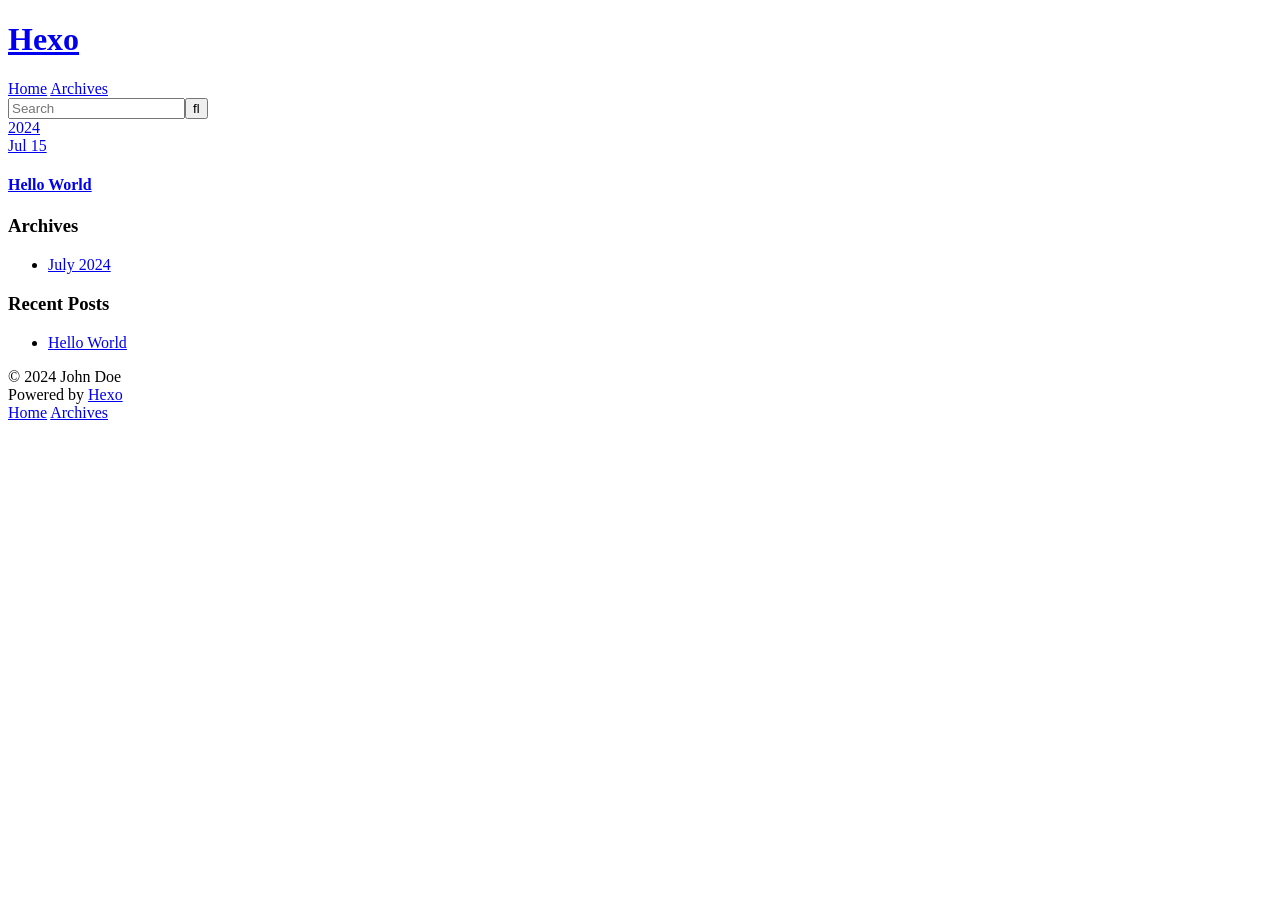
==== archives/index.html @ 8b25c2ff "Site updated: 2024-07-15 15:25:58" ====
<!DOCTYPE html>
<html>
<head>
  <meta charset="utf-8">
  
  
  <title>Archives | Hexo</title>
  <meta name="viewport" content="width=device-width, initial-scale=1, shrink-to-fit=no">
  <meta property="og:type" content="website">
<meta property="og:title" content="Hexo">
<meta property="og:url" content="http://example.com/archives/index.html">
<meta property="og:site_name" content="Hexo">
<meta property="og:locale" content="en_US">
<meta property="article:author" content="John Doe">
<meta name="twitter:card" content="summary">
  
    <link rel="alternate" href="/atom.xml" title="Hexo" type="application/atom+xml">
  
  
    <link rel="shortcut icon" href="/favicon.png">
  
  
  
<link rel="stylesheet" href="/css/style.css">

  
    
<link rel="stylesheet" href="/fancybox/jquery.fancybox.min.css">

  
  
<meta name="generator" content="Hexo 7.3.0"></head>

<body>
  <div id="container">
    <div id="wrap">
      <header id="header">
  <div id="banner"></div>
  <div id="header-outer" class="outer">
    <div id="header-title" class="inner">
      <h1 id="logo-wrap">
        <a href="/" id="logo">Hexo</a>
      </h1>
      
    </div>
    <div id="header-inner" class="inner">
      <nav id="main-nav">
        <a id="main-nav-toggle" class="nav-icon"><span class="fa fa-bars"></span></a>
        
          <a class="main-nav-link" href="/">Home</a>
        
          <a class="main-nav-link" href="/archives">Archives</a>
        
      </nav>
      <nav id="sub-nav">
        
        
          <a class="nav-icon" href="/atom.xml" title="RSS Feed"><span class="fa fa-rss"></span></a>
        
        <a class="nav-icon nav-search-btn" title="Search"><span class="fa fa-search"></span></a>
      </nav>
      <div id="search-form-wrap">
        <form action="//google.com/search" method="get" accept-charset="UTF-8" class="search-form"><input type="search" name="q" class="search-form-input" placeholder="Search"><button type="submit" class="search-form-submit">&#xF002;</button><input type="hidden" name="sitesearch" value="http://example.com"></form>
      </div>
    </div>
  </div>
</header>

      <div class="outer">
        <section id="main">
  
  
    
    
      
      
      <section class="archives-wrap">
        <div class="archive-year-wrap">
          <a href="/archives/2024" class="archive-year">2024</a>
        </div>
        <div class="archives">
    
    <article class="archive-article archive-type-post">
  <div class="archive-article-inner">
    <header class="archive-article-header">
      <a href="/2024/07/15/hello-world/" class="archive-article-date">
  <time class="dt-published" datetime="2024-07-15T07:21:46.640Z" itemprop="datePublished">Jul 15</time>
</a>
      
  
    <h1 itemprop="name">
      <a class="archive-article-title" href="/2024/07/15/hello-world/">Hello World</a>
    </h1>
  

    </header>
  </div>
</article>
  
  
    </div></section>
  


</section>
        
          <aside id="sidebar">
  
    

  
    

  
    
  
    
  <div class="widget-wrap">
    <h3 class="widget-title">Archives</h3>
    <div class="widget">
      <ul class="archive-list"><li class="archive-list-item"><a class="archive-list-link" href="/archives/2024/07/">July 2024</a></li></ul>
    </div>
  </div>


  
    
  <div class="widget-wrap">
    <h3 class="widget-title">Recent Posts</h3>
    <div class="widget">
      <ul>
        
          <li>
            <a href="/2024/07/15/hello-world/">Hello World</a>
          </li>
        
      </ul>
    </div>
  </div>

  
</aside>
        
      </div>
      <footer id="footer">
  
  <div class="outer">
    <div id="footer-info" class="inner">
      
      &copy; 2024 John Doe<br>
      Powered by <a href="https://hexo.io/" target="_blank">Hexo</a>
    </div>
  </div>
</footer>

    </div>
    <nav id="mobile-nav">
  
    <a href="/" class="mobile-nav-link">Home</a>
  
    <a href="/archives" class="mobile-nav-link">Archives</a>
  
</nav>
    


<script src="/js/jquery-3.6.4.min.js"></script>



  
<script src="/fancybox/jquery.fancybox.min.js"></script>




<script src="/js/script.js"></script>





  </div>
</body>
</html>
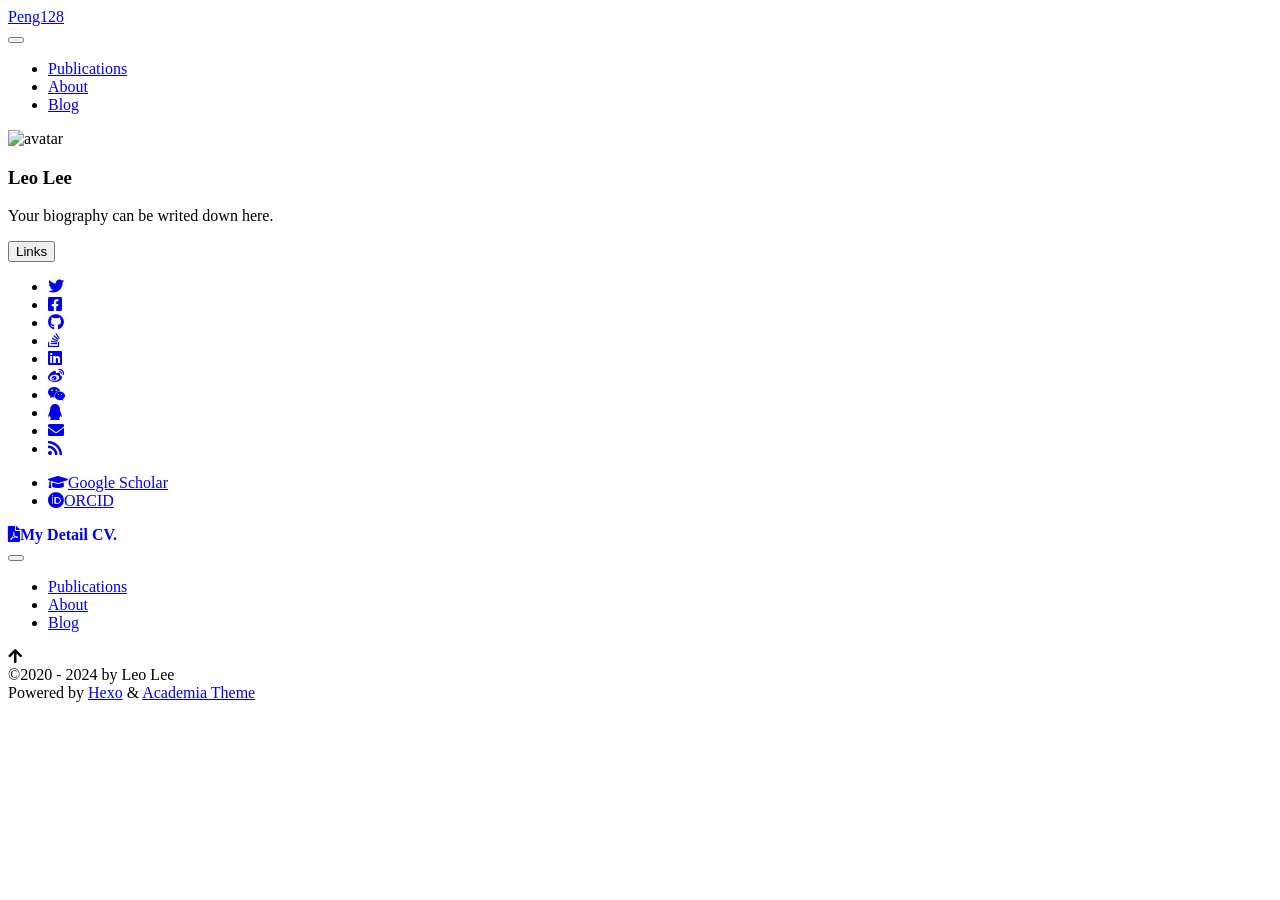
==== commit 6fdbf530: "Site updated: 2024-07-15 15:45:03" ====
--- a/archives/index.html
+++ b/archives/index.html
@@ -1,185 +1 @@
-<!DOCTYPE html>
-<html>
-<head>
-  <meta charset="utf-8">
-  
-  
-  <title>Archives | Hexo</title>
-  <meta name="viewport" content="width=device-width, initial-scale=1, shrink-to-fit=no">
-  <meta property="og:type" content="website">
-<meta property="og:title" content="Hexo">
-<meta property="og:url" content="http://example.com/archives/index.html">
-<meta property="og:site_name" content="Hexo">
-<meta property="og:locale" content="en_US">
-<meta property="article:author" content="John Doe">
-<meta name="twitter:card" content="summary">
-  
-    <link rel="alternate" href="/atom.xml" title="Hexo" type="application/atom+xml">
-  
-  
-    <link rel="shortcut icon" href="/favicon.png">
-  
-  
-  
-<link rel="stylesheet" href="/css/style.css">
-
-  
-    
-<link rel="stylesheet" href="/fancybox/jquery.fancybox.min.css">
-
-  
-  
-<meta name="generator" content="Hexo 7.3.0"></head>
-
-<body>
-  <div id="container">
-    <div id="wrap">
-      <header id="header">
-  <div id="banner"></div>
-  <div id="header-outer" class="outer">
-    <div id="header-title" class="inner">
-      <h1 id="logo-wrap">
-        <a href="/" id="logo">Hexo</a>
-      </h1>
-      
-    </div>
-    <div id="header-inner" class="inner">
-      <nav id="main-nav">
-        <a id="main-nav-toggle" class="nav-icon"><span class="fa fa-bars"></span></a>
-        
-          <a class="main-nav-link" href="/">Home</a>
-        
-          <a class="main-nav-link" href="/archives">Archives</a>
-        
-      </nav>
-      <nav id="sub-nav">
-        
-        
-          <a class="nav-icon" href="/atom.xml" title="RSS Feed"><span class="fa fa-rss"></span></a>
-        
-        <a class="nav-icon nav-search-btn" title="Search"><span class="fa fa-search"></span></a>
-      </nav>
-      <div id="search-form-wrap">
-        <form action="//google.com/search" method="get" accept-charset="UTF-8" class="search-form"><input type="search" name="q" class="search-form-input" placeholder="Search"><button type="submit" class="search-form-submit">&#xF002;</button><input type="hidden" name="sitesearch" value="http://example.com"></form>
-      </div>
-    </div>
-  </div>
-</header>
-
-      <div class="outer">
-        <section id="main">
-  
-  
-    
-    
-      
-      
-      <section class="archives-wrap">
-        <div class="archive-year-wrap">
-          <a href="/archives/2024" class="archive-year">2024</a>
-        </div>
-        <div class="archives">
-    
-    <article class="archive-article archive-type-post">
-  <div class="archive-article-inner">
-    <header class="archive-article-header">
-      <a href="/2024/07/15/hello-world/" class="archive-article-date">
-  <time class="dt-published" datetime="2024-07-15T07:21:46.640Z" itemprop="datePublished">Jul 15</time>
-</a>
-      
-  
-    <h1 itemprop="name">
-      <a class="archive-article-title" href="/2024/07/15/hello-world/">Hello World</a>
-    </h1>
-  
-
-    </header>
-  </div>
-</article>
-  
-  
-    </div></section>
-  
-
-
-</section>
-        
-          <aside id="sidebar">
-  
-    
-
-  
-    
-
-  
-    
-  
-    
-  <div class="widget-wrap">
-    <h3 class="widget-title">Archives</h3>
-    <div class="widget">
-      <ul class="archive-list"><li class="archive-list-item"><a class="archive-list-link" href="/archives/2024/07/">July 2024</a></li></ul>
-    </div>
-  </div>
-
-
-  
-    
-  <div class="widget-wrap">
-    <h3 class="widget-title">Recent Posts</h3>
-    <div class="widget">
-      <ul>
-        
-          <li>
-            <a href="/2024/07/15/hello-world/">Hello World</a>
-          </li>
-        
-      </ul>
-    </div>
-  </div>
-
-  
-</aside>
-        
-      </div>
-      <footer id="footer">
-  
-  <div class="outer">
-    <div id="footer-info" class="inner">
-      
-      &copy; 2024 John Doe<br>
-      Powered by <a href="https://hexo.io/" target="_blank">Hexo</a>
-    </div>
-  </div>
-</footer>
-
-    </div>
-    <nav id="mobile-nav">
-  
-    <a href="/" class="mobile-nav-link">Home</a>
-  
-    <a href="/archives" class="mobile-nav-link">Archives</a>
-  
-</nav>
-    
-
-
-<script src="/js/jquery-3.6.4.min.js"></script>
-
-
-
-  
-<script src="/fancybox/jquery.fancybox.min.js"></script>
-
-
-
-
-<script src="/js/script.js"></script>
-
-
-
-
-
-  </div>
-</body>
-</html>+<!DOCTYPE html><html lang="ZH-cn"><head><meta charset="UTF-8"><meta http-equiv="X-UA-Compatible" content="IE=edge"><meta name="viewport" content="width=device-width, initial-scale=1, maximum-scale=5"><title>Peng128</title><meta name="author" content="Leo Lee"><link rel="shortcut icon" href="/project/img/favicon.png"><link rel="stylesheet" href="/project/css/index.css"><link rel="stylesheet" href="https://cdn.jsdelivr.net/npm/@fortawesome/fontawesome-free@5.13.0/css/all.min.css"><meta name="generator" content="Hexo 7.3.0"></head><body><header id="page_header"><div class="header_wrap"><div id="blog_name"><a class="blog_title" id="site-name" href="/project/">Peng128</a></div><button class="menus_icon"><div class="navicon"></div></button><ul class="menus_items"><li class="menus_item"><a class="site-page" href="/project/#Publications"> Publications</a></li><li class="menus_item"><a class="site-page" href="/project/"> About</a></li><li class="menus_item"><a class="site-page" target="_blank" rel="noopener" href="https://phower.me"> Blog</a></li></ul></div></header><main id="page_main"><div class="side-card sticky"><div class="card-wrap" itemscope itemtype="http://schema.org/Person"><div class="author-avatar"><img class="avatar-img" src="/project/img/avatar.jpg" onerror="this.onerror=null;this.src='/project/img/profile.png'" alt="avatar"></div><div class="author-discrip"><h3>Leo Lee</h3><p class="author-bio">Your biography can be writed down here.</p></div><div class="author-links"><button class="btn m-social-links">Links</button><ul class="social-icons"><li><a class="social-icon" href="/" target="_blank"><i class="fab fa-twitter" aria-hidden="true"></i></a></li><li><a class="social-icon" href="/" target="_blank"><i class="fab fa-facebook-square" aria-hidden="true"></i></a></li><li><a class="social-icon" href="/" target="_blank"><i class="fab fa-github" aria-hidden="true"></i></a></li><li><a class="social-icon" href="/" target="_blank"><i class="fab fa-stack-overflow" aria-hidden="true"></i></a></li><li><a class="social-icon" href="/" target="_blank"><i class="fab fa-linkedin" aria-hidden="true"></i></a></li><li><a class="social-icon" href="/" target="_blank"><i class="fab fa-weibo" aria-hidden="true"></i></a></li><li><a class="social-icon" href="/" target="_blank"><i class="fab fa-weixin" aria-hidden="true"></i></a></li><li><a class="social-icon" href="/" target="_blank"><i class="fab fa-qq" aria-hidden="true"></i></a></li><li><a class="social-icon" href="/" target="_blank"><i class="fas fa-envelope" aria-hidden="true"></i></a></li><li><a class="social-icon" href="/" target="_blank"><i class="fas fa-rss" aria-hidden="true"></i></a></li></ul><ul class="social-links"><li><a class="e-social-link" href="/project/" target="_blank"><i class="fas fa-graduation-cap" aria-hidden="true"></i><span>Google Scholar</span></a></li><li><a class="e-social-link" href="/project/" target="_blank"><i class="fab fa-orcid" aria-hidden="true"></i><span>ORCID</span></a></li></ul></div><a class="cv-links" href="/project/attaches/CV.pdf" target="_blank"><i class="fas fa-file-pdf" aria-hidden="true"><span>My Detail CV.</span></i></a></div></div><div class="page" itemscope itemtype="http://schema.org/CreativeWork"></div></main><div class="nav-wrap"><div class="nav"><button class="site-nav"><div class="navicon"></div></button><ul class="nav_items"><li class="nav_item"><a class="nav-page" href="/project/#Publications"> Publications</a></li><li class="nav_item"><a class="nav-page" href="/project/"> About</a></li><li class="nav_item"><a class="nav-page" target="_blank" rel="noopener" href="https://phower.me"> Blog</a></li></ul></div><div class="cd-top"><i class="fa fa-arrow-up" aria-hidden="true"></i></div></div><footer id="page_footer"><div class="footer_wrap"><div class="copyright">&copy;2020 - 2024 by Leo Lee</div><div class="theme-info">Powered by <a target="_blank" href="https://hexo.io" rel="nofollow noopener">Hexo</a> & <a target="_blank" href="https://github.com/PhosphorW/hexo-theme-academia" rel="nofollow noopener">Academia Theme</a></div></div></footer><script src="https://cdn.jsdelivr.net/npm/jquery@latest/dist/jquery.min.js"></script><script src="https://cdn.jsdelivr.net/npm/jquery-pjax@latest/jquery.pjax.min.js"></script><script src="/project/js/main.js"></script></body></html>
